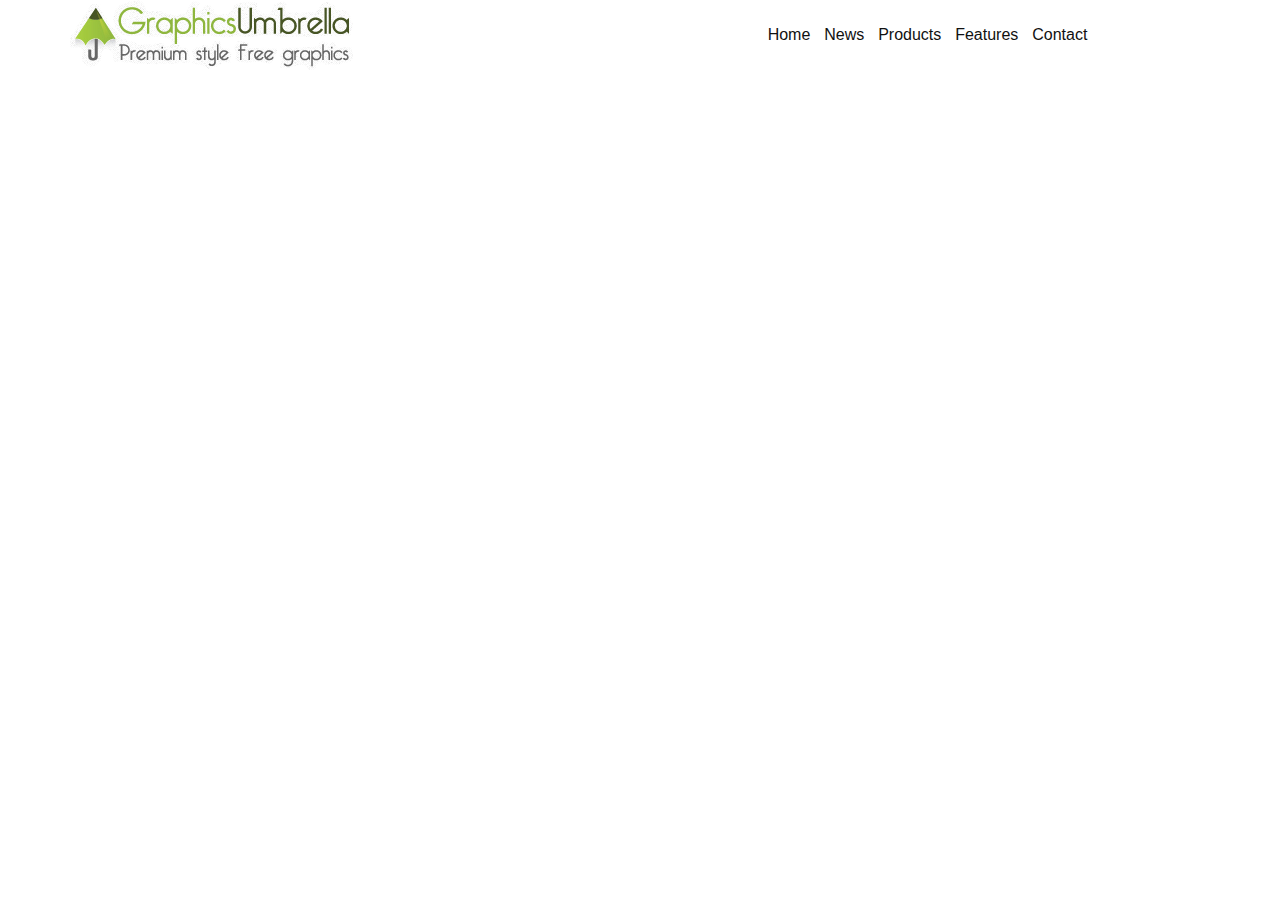
==== about.html @ 8c8a27da "update" ====
<!DOCTYPE html>
<html lang="en">
<head>
    <meta charset="UTF-8">
    <meta name="viewport" content="width=device-width, initial-scale=1.0">
    <meta http-equiv="X-UA-Compatible" content="ie=edge">
    <link rel="stylesheet" href="css/bootstrap.css">
    <link rel="stylesheet" href="css/style.css">
    <title>Umbrella</title>
</head>
<body>
    
    <div class="topnav">
        <div class="container">
            <div class="row">
                <div class="col-sm-6"><img class="img-responsive" src="assets/logo.png" alt=""></div>
                <div class="col-sm-6">
                    <ul>
                        <li><a href="index.html">Home</a></li>
                        <li><a href="news.html">News</a></li>
                        <li><a href="#link">Products</a></li>
                        <li><a href="about.html">Features</a></li>
                        <li><a href="#link">Contact</a></li>
                    </ul>
                </div>
            </div>
        </div>
    </div>











</body>
</html>
---- css/style.css ----
.topnav ul{
    text-align: center;
    padding: 0;
}
@media (min-width: 768px){
    .topnav ul{
        margin-top: 24px;
    }
}
.topnav li{
    font-size: 16px;
    padding-right: 10px;
    display: inline;
    text-decoration: none;
}
.topnav a{
    color: #111111;
}
.topnav a:hover{
    color: #a0c63f;
}


.slide{
    background-color: #a0c63f;
}
.slide img{
margin-left: 25px;
}
@media (min-width: 768px){
    .slide img{
        margin-left: 57px;
    }
}



@media (min-width: 768px) {
    .circle{
        margin-left: 32px;
    }
}
.circle img{
    margin-left: 130px;
    border-radius: 50%;
}
@media (min-width: 425px) {
    .circle img{
        margin-left: 155px;
        margin-top: 10px;
    }
}
@media (min-width: 768px) {
    .circle img{
        margin-left: 35px;
    }
}
@media (min-width: 1024px) {
    .circle img{
        margin-left: 65px;
    }
}
@media (min-width: 1440px) {
    .circle img{
        margin-left: 90px;
    }
}
.circle img-responsive{
    text-align: center;
}
.circle h2{
    font-size: 25px;
    text-align: center;
    margin-bottom: 0;
}
.circle h3{
    font-size: 15px;
    text-align: center;
    margin-top: 5px;
}
.cir1{
margin-top: 10px;
}



.portifolio h2{
    font-size: 25px;
    margin-bottom: 25px;
}
@media (min-width: 768px) {
    .portifolio h3{
        font-size: 16px;
        margin-top: 10px;
        margin-bottom: 5px;
    }
}
.portifolio span{
    color: #90b541;
}
.span span p {
    background-color:#8eb53e;
    color: #fff;
    display: inline;
    padding: 1px 5px 1px 5px;
}
@media (min-width: 768px){
    .portifolio p{
        font-size: 10px;
    }
}
@media (min-width: 1024px){
    .portifolio p{
        font-size: 14px;
    }
}


.ads h2{
    font-size: 25px;
    margin-bottom: 25px;
}
.ads span{
    color: #90b541;
}



@media (min-width: 768px){
    .bottomnav h2{
        font-size: 14px;
    }
}
@media (min-width: 1024px){
    .bottomnav h2{
        font-size: 18px;
    }
}


@media (min-width: 768px){
    .bncol1 p{
        font-size: 11px;
    }
}
@media (min-width: 1024px){
    .bncol1 p{
        font-size: 14px;
    }
}
.bncol1 ul{
    text-align: center;
    padding: 0;
}
.bncol1 li{
    font-size: 16px;
    padding-right: 10px;
    display: inline;
    text-decoration: none;
}
.bncol1 a:hover{
    color: #8eb53e;
}



.bncol2 ul{
    text-align: left;
    padding: 5px;
    list-style: none;
}
.bncol2 li{
    font-size: 16px;
    text-decoration: none;
}
.bncol2 a{
color: black;
}
.bncol2 a:hover{
    color: #4CAF50;
}
@media (min-width: 1440px) {
    .bncol2 a{
        font-size: 20px;
    }
}




@media (min-width: 768px){
    .bncol3 p{
        font-size: 10px;
    }
}
@media (min-width: 1024px){
    .bncol3 p{
        font-size: 15px;
    }
}
@media (min-width: 1440px){
    .bncol3 p{
        font-size: 19px;
    }
}


/* Sign Up Newletter */
input[type=text], select {
    width: 100%;
    padding: 12px 20px;
    margin: 8px 0;
    display: inline-block;
    border: 1px solid #ccc;
    border-radius: 4px;
    box-sizing: border-box;
  }
  input[type=SUBSCRIBE] {
    width: 50%;
    background-color: #4CAF50;
    color: white;
    padding: 14px 20px;
    margin: 8px 0;
    border: none;
    border-radius: 4px;
    cursor: pointer;
  }
  input[type=SUBSCRIBE]:hover {
    background-color: #45a049;
  }
.type{
    border-radius: 5px;
    background-color: #f2f2f2;
    padding: 20px;
  }




.footer{
    background-color: black;
    color: #fff;
}
.footer ul{
    text-align: left;
    padding: 0;
}
.footer li{
    font-size: 10px;
    display: inline;
    text-decoration: none;
}
.footer a{
    color: #fff;
}
.footer a:hover{
    color: #a0c63f;
}
.footer h2{
    margin: 0;
    font-size: 10px;
}




/* About Us Page */

.topnav ul{
    text-align: center;
    padding: 0;
}
@media (min-width: 768px){
    .topnav ul{
        margin-top: 24px;
    }
}
.topnav li{
    font-size: 16px;
    padding-right: 10px;
    display: inline;
    text-decoration: none;
}
.topnav a{
    color: #111111;
}
.topnav a:hover{
    color: #a0c63f;
}
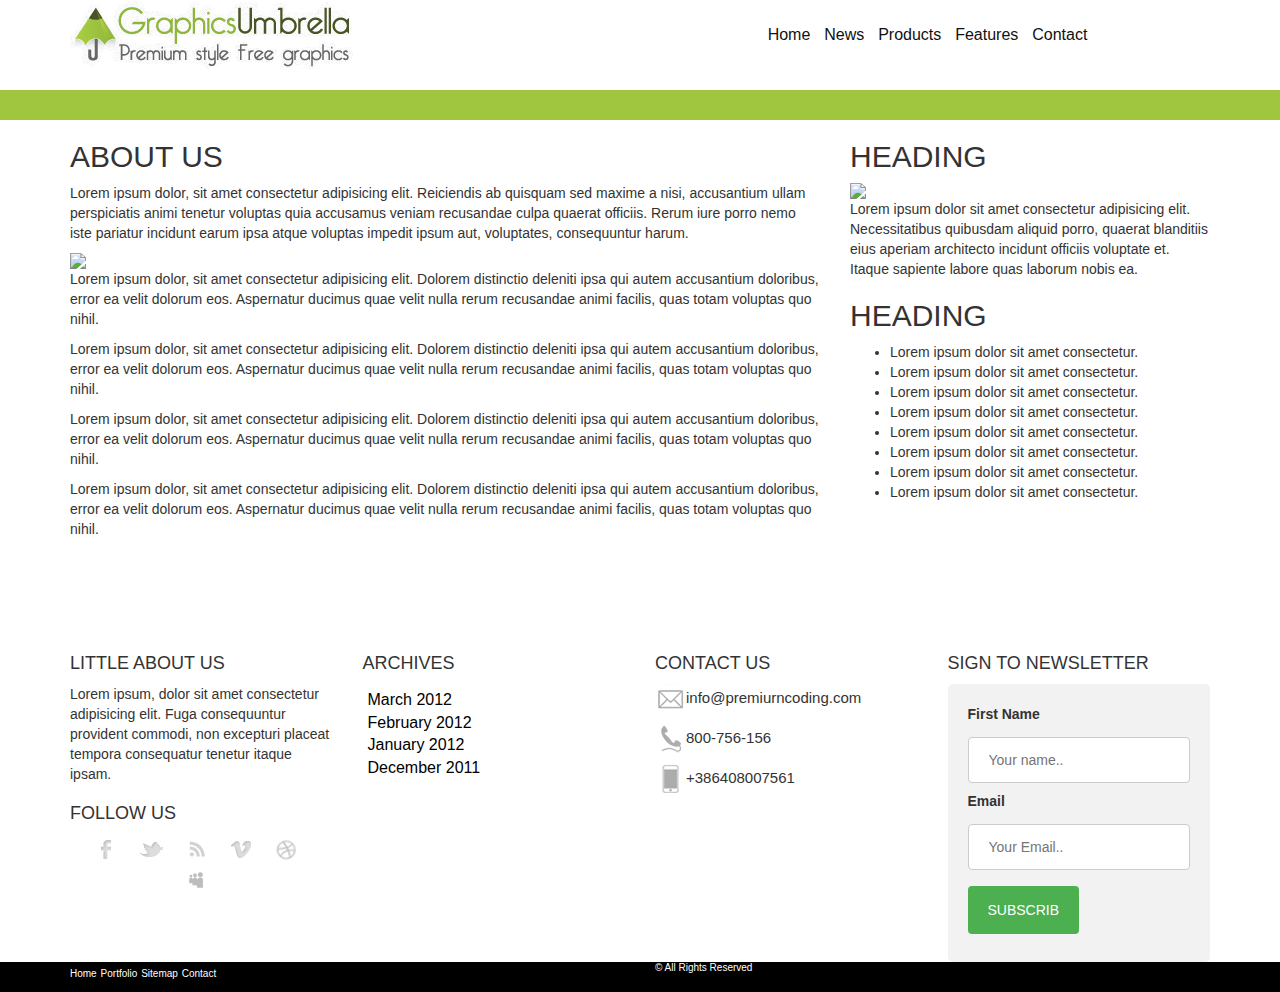
==== commit cc500c4d: "update" ====
--- a/about.html
+++ b/about.html
@@ -27,15 +27,112 @@
         </div>
     </div>
 
+    <div class="greenbar"></div>
 
+    <div class="aboutmain">
+        <div class="container">
+            <div class="row">
+                <div class="col-sm-8">
+                    <h2>ABOUT US</h2>
+                
+                    <p>Lorem ipsum dolor, sit amet consectetur adipisicing elit. Reiciendis ab quisquam sed maxime a nisi, accusantium ullam perspiciatis animi tenetur voluptas quia accusamus veniam recusandae culpa quaerat officiis. Rerum iure porro nemo iste pariatur incidunt earum ipsa atque voluptas impedit ipsum aut, voluptates, consequuntur harum.</p>
 
+                    <img class="img-responsive" src="http://placehold.it/650x250"">
 
+                    <p>Lorem ipsum dolor, sit amet consectetur adipisicing elit. Dolorem distinctio deleniti ipsa qui autem accusantium doloribus, error ea velit dolorum eos. Aspernatur ducimus quae velit nulla rerum recusandae animi facilis, quas totam voluptas quo nihil.</p>
+                    <p>Lorem ipsum dolor, sit amet consectetur adipisicing elit. Dolorem distinctio deleniti ipsa qui autem accusantium doloribus, error ea velit dolorum eos. Aspernatur ducimus quae velit nulla rerum recusandae animi facilis, quas totam voluptas quo nihil.</p>
+                    <p>Lorem ipsum dolor, sit amet consectetur adipisicing elit. Dolorem distinctio deleniti ipsa qui autem accusantium doloribus, error ea velit dolorum eos. Aspernatur ducimus quae velit nulla rerum recusandae animi facilis, quas totam voluptas quo nihil.</p>
+                    <p>Lorem ipsum dolor, sit amet consectetur adipisicing elit. Dolorem distinctio deleniti ipsa qui autem accusantium doloribus, error ea velit dolorum eos. Aspernatur ducimus quae velit nulla rerum recusandae animi facilis, quas totam voluptas quo nihil.</p>
+                </div>
+                <div class="col-sm-4">
+                    <h2>HEADING</h2>
 
+                    <img class="img-responsive" src="http://placehold.it/300x150"">
 
+                    <p>Lorem ipsum dolor sit amet consectetur adipisicing elit. Necessitatibus quibusdam aliquid porro, quaerat blanditiis eius aperiam architecto incidunt officiis voluptate et. Itaque sapiente labore quas laborum nobis ea.</p>
 
+                    <h2>HEADING</h2>
+                    <ul>
+                        <li>Lorem ipsum dolor sit amet consectetur.</li>
+                        <li>Lorem ipsum dolor sit amet consectetur.</li>
+                        <li>Lorem ipsum dolor sit amet consectetur.</li>
+                        <li>Lorem ipsum dolor sit amet consectetur.</li>
+                        <li>Lorem ipsum dolor sit amet consectetur.</li>
+                        <li>Lorem ipsum dolor sit amet consectetur.</li>
+                        <li>Lorem ipsum dolor sit amet consectetur.</li>
+                        <li>Lorem ipsum dolor sit amet consectetur.</li>
+                    </ul>
+                </div>
+            </div>
+        </div>
+    </div>
 
-
-
+    <div class="bottomnav">
+        <div class="container">
+            <div class="row">
+                <div class="col-sm-3 bncol1">
+                    <h2>LITTLE ABOUT US</h2>
+                    <p>Lorem ipsum, dolor sit amet consectetur adipisicing elit. Fuga consequuntur provident commodi, non excepturi placeat tempora consequatur tenetur itaque ipsam.</p>
+                    <h2>FOLLOW US</h2>
+                    <ul>
+                        <li><a href="#link"><img src="assets/icons-small-fb.gif" alt=""></a></li>
+                        <li><a href="#link"><img src="assets/icons-small-tw.gif" alt=""></a></li>
+                        <li><a href="#link"><img src="assets/icons-small-rss.gif" alt=""></a></li>
+                        <li><a href="#link"><img src="assets/icons-small-vimeo.gif" alt=""></a></li>
+                        <li><a href="#link"><img src="assets/icons-small-dribble.gif" alt=""></a></li>
+                        <li><a href="#link"><img src="assets/icons-small-blogger.gif" alt=""></a></li>
+                    </ul>
+                </div>
+                <div class="col-sm-3 bncol2">
+                    <h2>ARCHIVES</h2>
+                    <ul>
+                        <li><a href="#link">March 2012</a></li>
+                        <li><a href="#link">February 2012</a></li>
+                        <li><a href="#link">January 2012</a></li>
+                        <li><a href="#link">December 2011</a></li>
+                    </ul>
+                </div>
+                <div class="col-sm-3 bncol3">
+                    <h2>CONTACT US</h2>
+                    <p><img src="assets/icon-small-envelope.gif" alt="">info@premiurncoding.com</p>
+                    <p><img src="assets/icon-small-phone.gif" alt="">800-756-156</p>
+                    <p><img src="assets/icon-small-mobile.gif" alt="">+386408007561</p>
+                </div>
+                <div class="col-sm-3">
+                    <h2>SIGN TO NEWSLETTER</h2>
+                    <div class="type">
+                            <form action="/action_page.php">
+                              <label for="fname">First Name</label>
+                              <input type="text" id="fname" name="firstname" placeholder="Your name..">
+                          
+                              <label for="email">Email</label>
+                              <input type="text" id="email" name="Email" placeholder="Your Email..">
+                            
+                              <input type="SUBSCRIBE" value="SUBSCRIBE">
+                            </form>
+                          </div>
+                </div>
+            </div>
+        </div>
+    </div>
+    
+    <div class="footer">
+        <div class="container">
+            <div class="row">
+                <div class="col-sm-6">
+                    <ul>
+                        <li><a href="#link">Home</a></li>
+                        <li><a href="#link">Portfolio</a></li>
+                        <li><a href="#link">Sitemap</a></li>
+                        <li><a href="#link">Contact</a></li>
+                    </ul>
+                </div>
+                <div class="col-sm-6">
+                   <h2>&copy All Rights Reserved</h2>
+                </div>
+            </div>
+        </div>
+    </div>
 
 </body>
 </html>--- a/css/style.css
+++ b/css/style.css
@@ -267,51 +267,37 @@
 
 /* About Us Page */
 
-.topnav ul{
-    text-align: center;
-    padding: 0;
-}
-@media (min-width: 768px){
-    .topnav ul{
-        margin-top: 24px;
-    }
-}
-.topnav li{
-    font-size: 16px;
-    padding-right: 10px;
-    display: inline;
-    text-decoration: none;
-}
-.topnav a{
-    color: #111111;
-}
-.topnav a:hover{
-    color: #a0c63f;
-}
-
-
-
-
-
-
-
-
-
-
-
-
-
-
-
-
-
-
-
-
-
-
-
-
-
-
-
+
+.greenbar{
+    background-color: #a0c63f;
+    margin-top: 20px;
+    width: 100%;
+    height: 30px;
+}
+
+.aboutmain{
+    padding-bottom: 85px;
+}
+
+
+
+
+
+
+
+/* New Page */
+
+
+
+
+
+
+
+
+
+
+
+
+
+
+
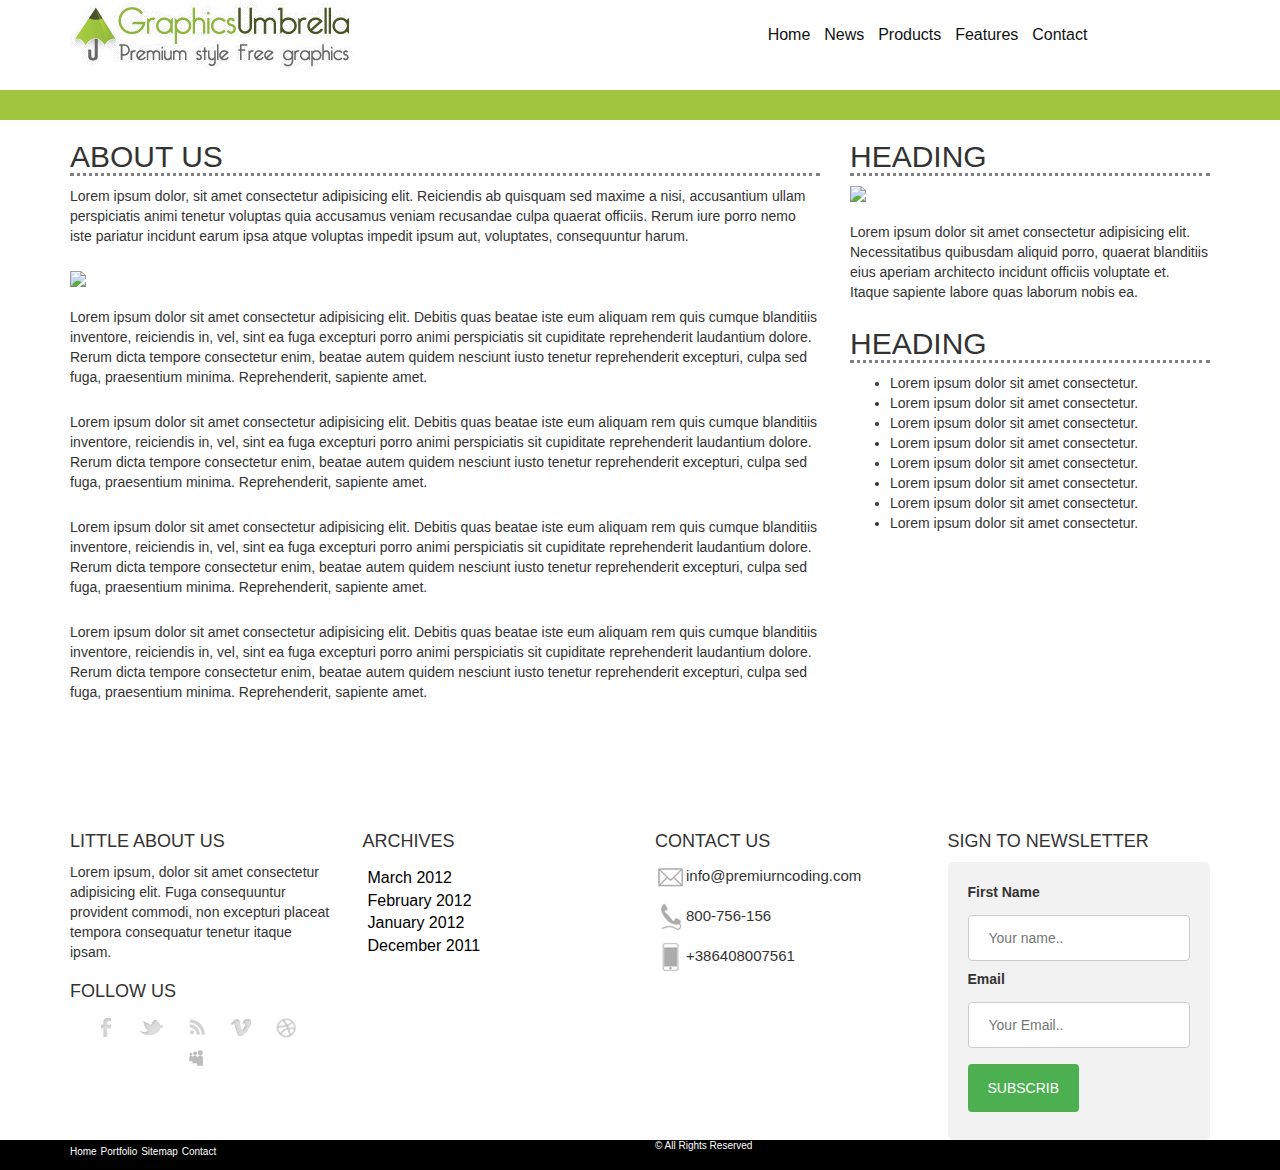
==== commit abfb7c3c: "update" ====
--- a/about.html
+++ b/about.html
@@ -39,10 +39,10 @@
 
                     <img class="img-responsive" src="http://placehold.it/650x250"">
 
-                    <p>Lorem ipsum dolor, sit amet consectetur adipisicing elit. Dolorem distinctio deleniti ipsa qui autem accusantium doloribus, error ea velit dolorum eos. Aspernatur ducimus quae velit nulla rerum recusandae animi facilis, quas totam voluptas quo nihil.</p>
-                    <p>Lorem ipsum dolor, sit amet consectetur adipisicing elit. Dolorem distinctio deleniti ipsa qui autem accusantium doloribus, error ea velit dolorum eos. Aspernatur ducimus quae velit nulla rerum recusandae animi facilis, quas totam voluptas quo nihil.</p>
-                    <p>Lorem ipsum dolor, sit amet consectetur adipisicing elit. Dolorem distinctio deleniti ipsa qui autem accusantium doloribus, error ea velit dolorum eos. Aspernatur ducimus quae velit nulla rerum recusandae animi facilis, quas totam voluptas quo nihil.</p>
-                    <p>Lorem ipsum dolor, sit amet consectetur adipisicing elit. Dolorem distinctio deleniti ipsa qui autem accusantium doloribus, error ea velit dolorum eos. Aspernatur ducimus quae velit nulla rerum recusandae animi facilis, quas totam voluptas quo nihil.</p>
+                    <p>Lorem ipsum dolor sit amet consectetur adipisicing elit. Debitis quas beatae iste eum aliquam rem quis cumque blanditiis inventore, reiciendis in, vel, sint ea fuga excepturi porro animi perspiciatis sit cupiditate reprehenderit laudantium dolore. Rerum dicta tempore consectetur enim, beatae autem quidem nesciunt iusto tenetur reprehenderit excepturi, culpa sed fuga, praesentium minima. Reprehenderit, sapiente amet.</p>
+                    <p>Lorem ipsum dolor sit amet consectetur adipisicing elit. Debitis quas beatae iste eum aliquam rem quis cumque blanditiis inventore, reiciendis in, vel, sint ea fuga excepturi porro animi perspiciatis sit cupiditate reprehenderit laudantium dolore. Rerum dicta tempore consectetur enim, beatae autem quidem nesciunt iusto tenetur reprehenderit excepturi, culpa sed fuga, praesentium minima. Reprehenderit, sapiente amet.</p>
+                    <p>Lorem ipsum dolor sit amet consectetur adipisicing elit. Debitis quas beatae iste eum aliquam rem quis cumque blanditiis inventore, reiciendis in, vel, sint ea fuga excepturi porro animi perspiciatis sit cupiditate reprehenderit laudantium dolore. Rerum dicta tempore consectetur enim, beatae autem quidem nesciunt iusto tenetur reprehenderit excepturi, culpa sed fuga, praesentium minima. Reprehenderit, sapiente amet.</p>
+                    <p>Lorem ipsum dolor sit amet consectetur adipisicing elit. Debitis quas beatae iste eum aliquam rem quis cumque blanditiis inventore, reiciendis in, vel, sint ea fuga excepturi porro animi perspiciatis sit cupiditate reprehenderit laudantium dolore. Rerum dicta tempore consectetur enim, beatae autem quidem nesciunt iusto tenetur reprehenderit excepturi, culpa sed fuga, praesentium minima. Reprehenderit, sapiente amet.</p>
                 </div>
                 <div class="col-sm-4">
                     <h2>HEADING</h2>
--- a/css/style.css
+++ b/css/style.css
@@ -278,26 +278,45 @@
 .aboutmain{
     padding-bottom: 85px;
 }
-
-
-
+.aboutmain h2{
+    border-bottom: 3px dotted gray;
+}
+.aboutmain p{
+    margin-top: 10px;
+    margin-bottom: 25px;
+}
+.aboutmain img{
+    margin-bottom: 20px;
+}
+.aboutmain ul{
+    font-size: 14px;
+}
 
 
 
 
 /* New Page */
 
-
-
-
-
-
-
-
-
-
-
-
-
-
-
+.new{
+    padding-bottom: 75px;
+}
+
+.new h2{
+    border-bottom: 3px dotted gray;
+}
+.new p {
+    padding-bottom: 20px;
+    border-bottom: 3px dotted gray;
+}
+
+
+
+
+
+
+
+
+
+
+
+
